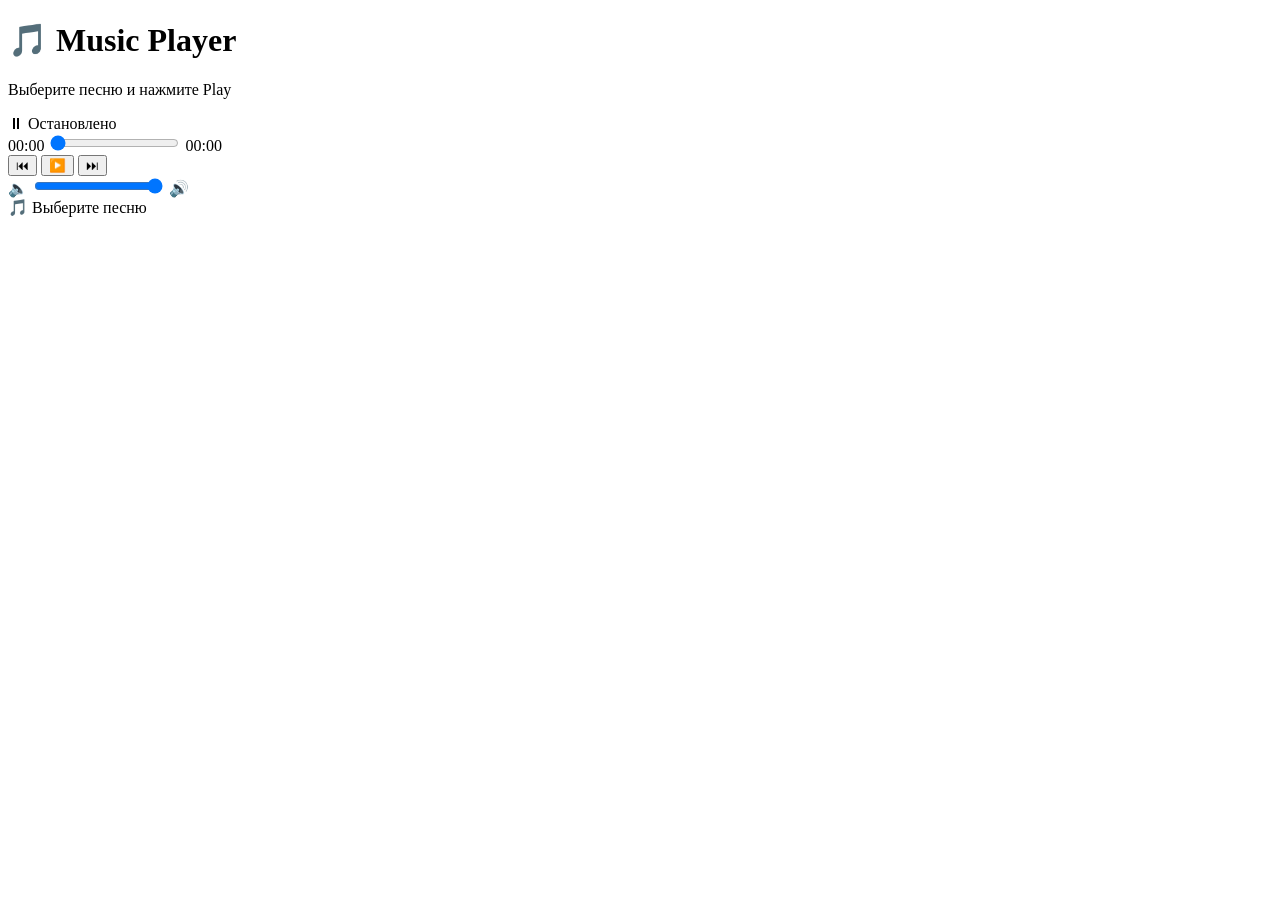
==== src/main/resources/static/index.html @ e459cd5b "works (not skip)" ====
<!DOCTYPE html>
<html lang="ru">
<head>
    <meta charset="UTF-8">
    <meta name="viewport" content="width=device-width, initial-scale=1.0">
    <title>🎵 Music Player</title>
    <link rel="stylesheet" href="/style.css">
</head>
<body>
    <div class="container">
        <h1>🎵 Music Player</h1>
        <p class="subtitle">Выберите песню и нажмите Play</p>
        
        <div id="status" class="status">⏸ Остановлено</div>
        
        <div id="songList" class="song-list"></div>
        
        <!-- ПРОГРЕСС-БАР -->
        <div class="progress-container">
            <span id="currentTime" class="time-label">00:00</span>
            <input type="range" id="progressBar" class="progress-bar" min="0" max="100" value="0">
            <span id="totalTime" class="time-label">00:00</span>
        </div>
        
        <div class="controls">
            <button id="prevBtn">⏮</button>
            <button id="playBtn">▶️</button>
            <button id="nextBtn">⏭</button>
        </div>
        
        <!-- РЕГУЛЯТОР ГРОМКОСТИ -->
        <div class="volume-container">
            <span>🔈</span>
            <input type="range" id="volumeSlider" class="volume-slider" min="0" max="100" value="100">
            <span>🔊</span>
        </div>
        
        <div id="currentSong" class="current-song">🎵 Выберите песню</div>
    </div>
    
    <script src="/app.js"></script>
</body>
</html>
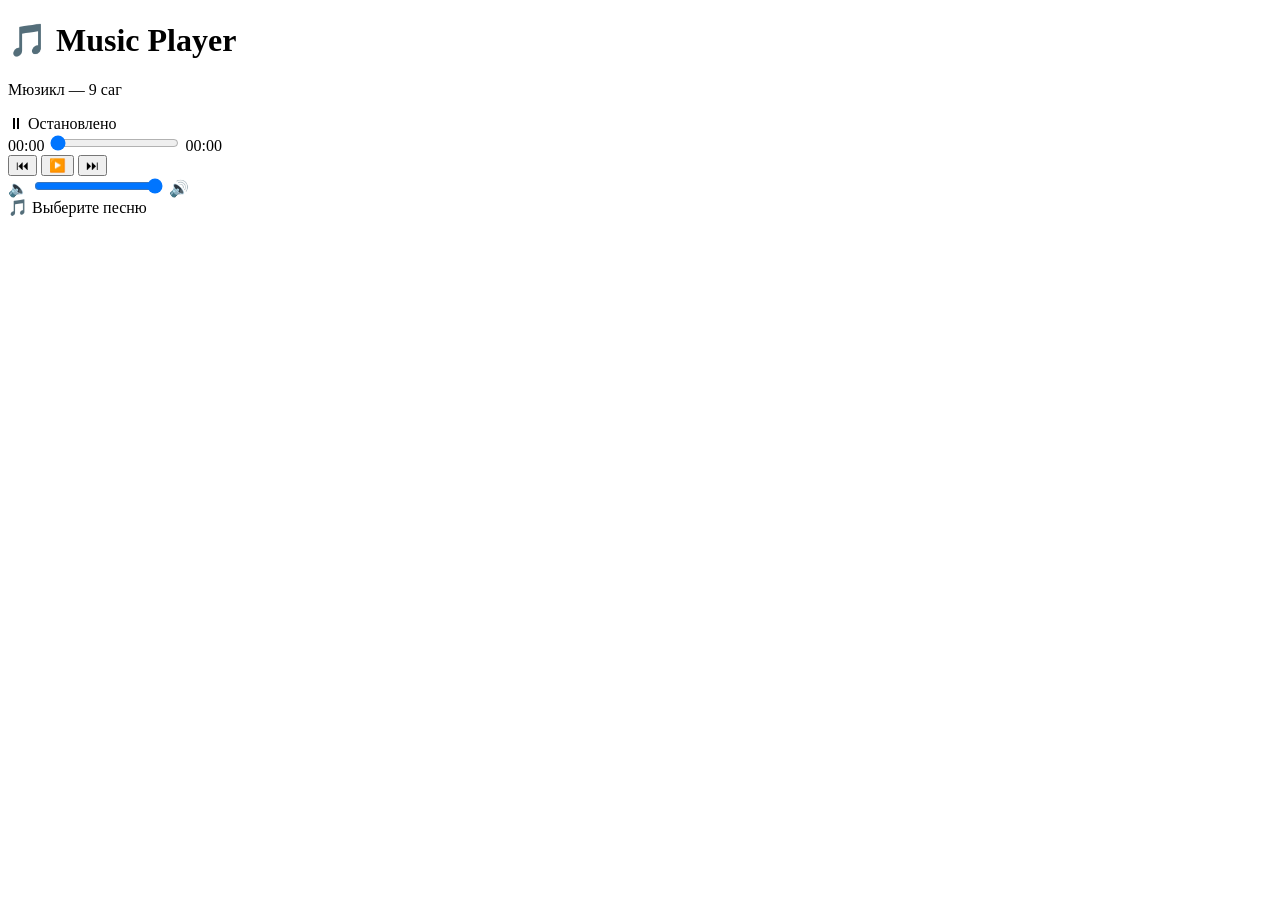
==== commit 473614d1: "sagas" ====
--- a/src/main/resources/static/index.html
+++ b/src/main/resources/static/index.html
@@ -9,13 +9,17 @@
 <body>
     <div class="container">
         <h1>🎵 Music Player</h1>
-        <p class="subtitle">Выберите песню и нажмите Play</p>
+        <p class="subtitle">Мюзикл — 9 саг</p>
         
         <div id="status" class="status">⏸ Остановлено</div>
         
+        <!-- Вкладки альбомов -->
+        <div id="albumTabs" class="album-tabs"></div>
+        
+        <!-- Список песен -->
         <div id="songList" class="song-list"></div>
         
-        <!-- ПРОГРЕСС-БАР -->
+        <!-- Прогресс-бар -->
         <div class="progress-container">
             <span id="currentTime" class="time-label">00:00</span>
             <input type="range" id="progressBar" class="progress-bar" min="0" max="100" value="0">
@@ -28,7 +32,6 @@
             <button id="nextBtn">⏭</button>
         </div>
         
-        <!-- РЕГУЛЯТОР ГРОМКОСТИ -->
         <div class="volume-container">
             <span>🔈</span>
             <input type="range" id="volumeSlider" class="volume-slider" min="0" max="100" value="100">
